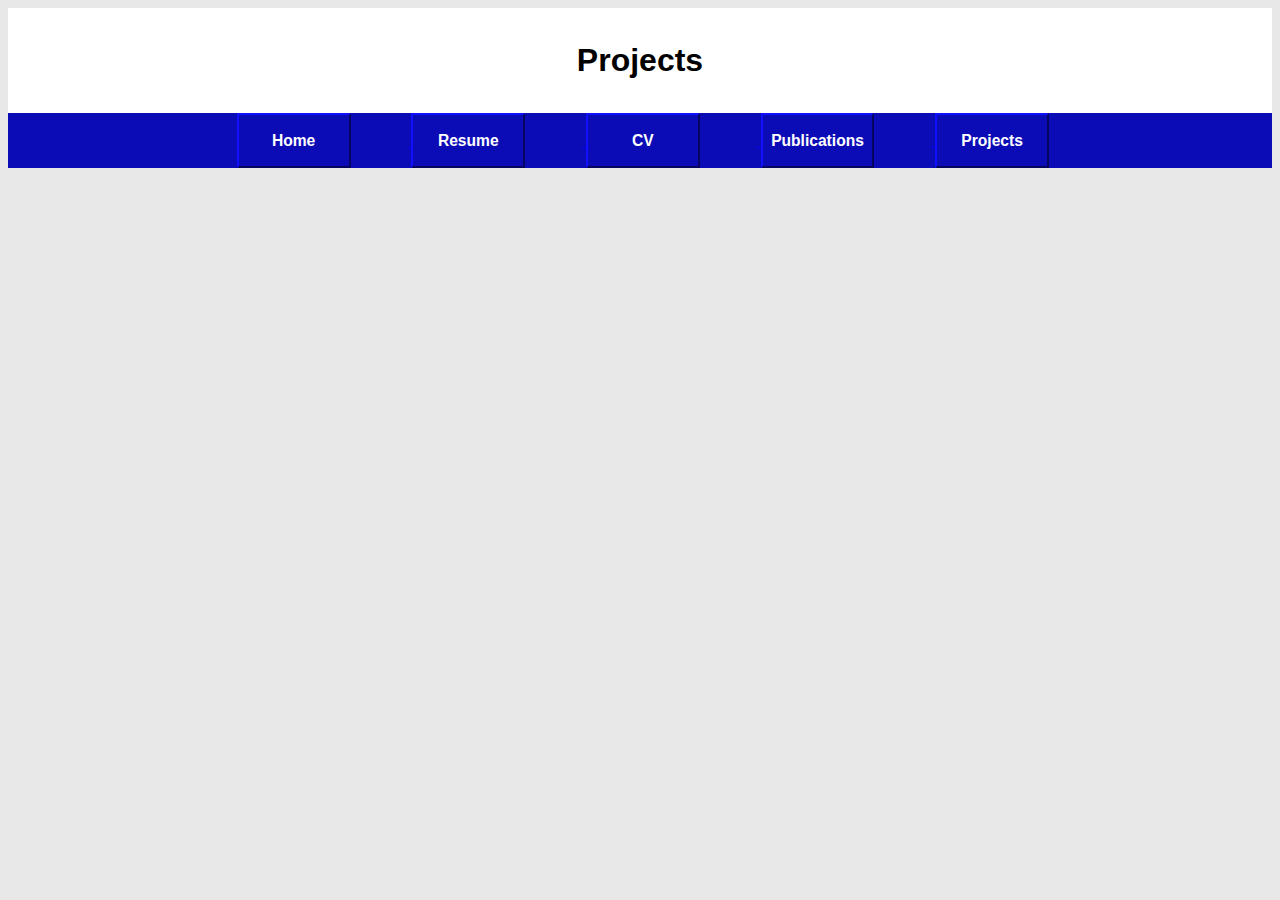
==== projects/projects.html @ 53980c9e "Add content" ====
<!DOCTYPE html>
<html lang="en-us">
<head>
    <title>Chris Rector</title>
    <link rel="stylesheet" href="../css/styles.css">
</head>

<body id="projects" class="webpage">

<div id="logo" class="center">
    <h1>Projects</h1>
</div>

<div class="banner">
    <div class="menu">
        <a href="../index.html">
            <button id="home" class="banner_button"><h3>Home</h3></button>
        </a>

        <a href="../docs/resume_crector.pdf">
            <button id="resume" class="banner_button"><h3>Resume</h3></button>
        </a>

        <a href="../docs/cv_crector.pdf">
        <button id="cv" class="banner_button"><h3>CV</h3></button>
        </a>

        <a href="../pubs/publications.html">
            <button id="pubs" class="banner_button"><h3>Publications</h3></button>
        </a>

        <a>
            <button id="proj" class="banner_button"><h3>Projects</h3></button>
        </a>
    </div>
</div>

</body>
</html>
---- css/styles.css ----
body{
    background-color:rgba(224, 224, 224, 0.747);
}

h1{
    color: black;
    font-family: Arial, Helvetica, sans-serif;
}

p{
    margin-left: 15%;
    margin-right: 15%;
}

ol{
    margin-left: 15%;
    margin-right: 15%;
}

.banner{
    background-color:rgb(12, 12, 182);
    background-size: cover;
    height: auto;
    margin-top: 0;
    }

.banner_button{
    background-color: rgb(12, 12, 182);
    border-color: rgb(12, 12, 182);
    color: white;
    width: 10%;
    height: 3%;
    margin-right: 5%;
}

.center{
    text-align: center;
    margin:auto;
    width:50%;
}

.menu{
    margin-left: 10%;
}

#portrait{
    display: block;
    height: 15%;
    width: 11.72%;
    margin-top: 20px;
    margin-bottom: 20px;
    margin-left:auto;
    margin-right:auto;
}

#logo{
    background-color: white;
    padding-left: 25%;
    padding-right: 25%;
    padding-bottom: 1%;
    padding-top: 1%
}

#home{
    margin-left: 9%;
}
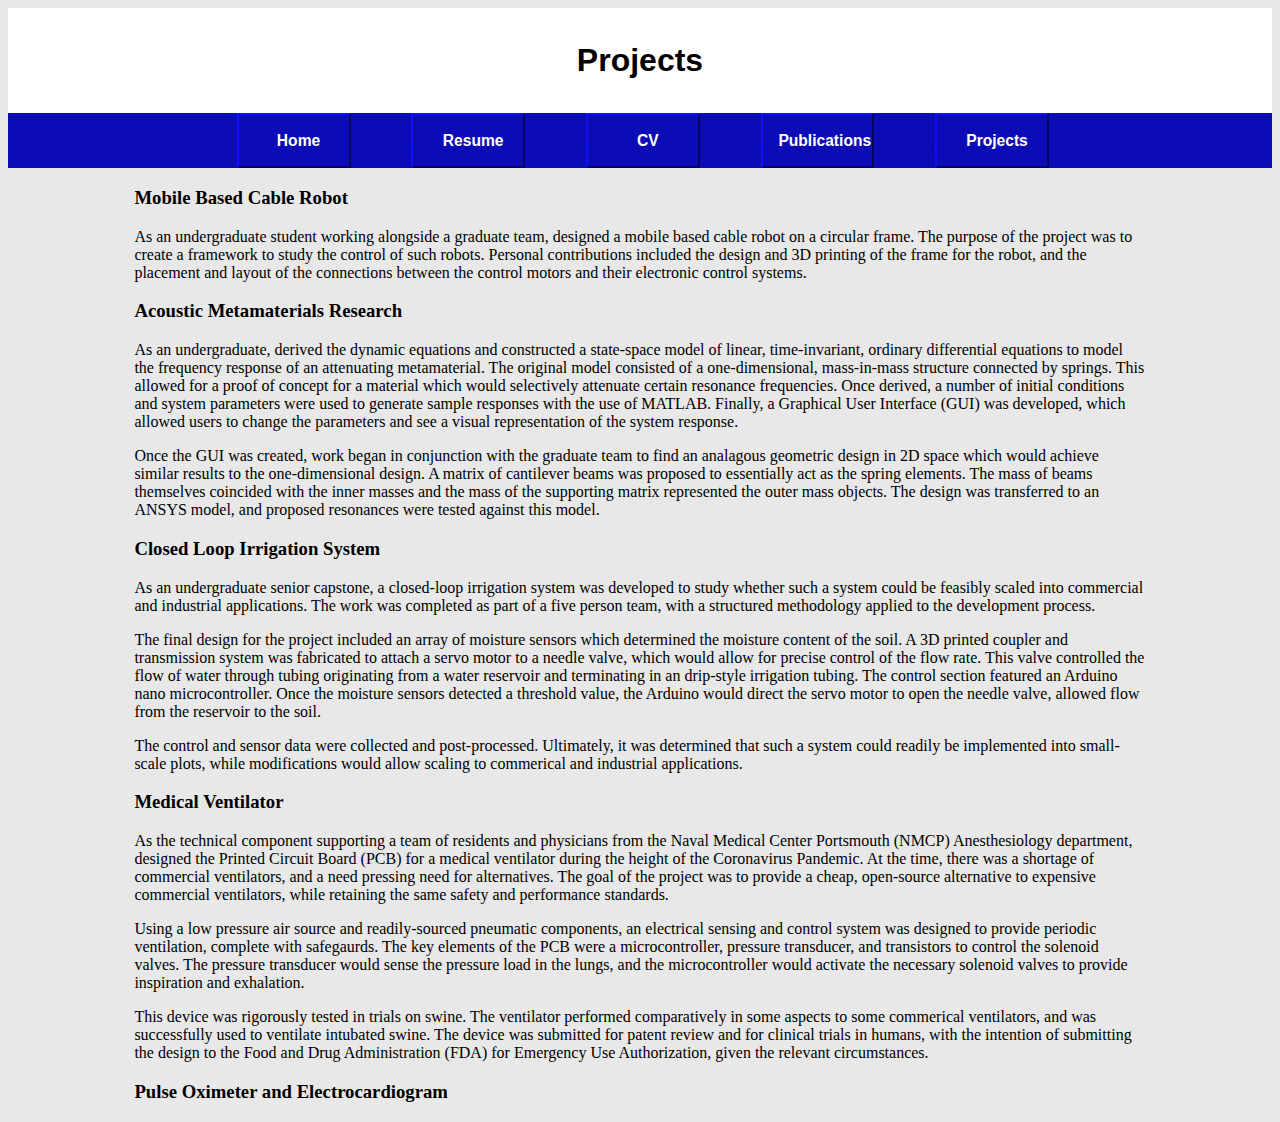
==== commit 9fa75a3b: "Update projects page" ====
--- a/projects/projects.html
+++ b/projects/projects.html
@@ -29,11 +29,75 @@
             <button id="pubs" class="banner_button"><h3>Publications</h3></button>
         </a>
 
-        <a>
+        <a href=".">
             <button id="proj" class="banner_button"><h3>Projects</h3></button>
         </a>
     </div>
 </div>
 
+<h3>Mobile Based Cable Robot</h3>
+<p>
+    As an undergraduate student working alongside a graduate team, designed a mobile based cable robot on a circular frame.
+    The purpose of the project was to create a framework to study the control of such robots. Personal contributions included
+    the design and 3D printing of the frame for the robot, and the placement and layout of the connections between the control
+    motors and their electronic control systems.
+</p>
+
+<h3>Acoustic Metamaterials Research</h3>
+<p>
+    As an undergraduate, derived the dynamic equations and constructed a state-space model of linear, time-invariant, ordinary differential equations
+    to model the frequency response of an attenuating metamaterial. The original model consisted of a one-dimensional, mass-in-mass
+    structure connected by springs. This allowed for a proof of concept for a material which would selectively attenuate certain
+    resonance frequencies. Once derived, a number of initial conditions and system parameters were used to generate sample responses
+    with the use of MATLAB. Finally, a Graphical User Interface (GUI) was developed, which allowed users to change the parameters and see
+    a visual representation of the system response.
+</p>
+<p>
+    Once the GUI was created, work began in conjunction with the graduate team to find an analagous geometric design in 2D space which
+    would achieve similar results to the one-dimensional design. A matrix of cantilever beams was proposed to essentially act as the
+    spring elements. The mass of beams themselves coincided with the inner masses and the mass of the supporting matrix represented the
+    outer mass objects. The design was transferred to an ANSYS model, and proposed resonances were tested against this model.
+</p>
+
+<h3>Closed Loop Irrigation System</h3>
+<p>
+    As an undergraduate senior capstone, a closed-loop irrigation system was developed to study whether such a system could be feasibly
+    scaled into commercial and industrial applications. The work was completed as part of a five person team, with a structured methodology
+    applied to the development process.
+</p>
+<p>
+    The final design for the project included an array of moisture sensors which determined the moisture content of the soil. A 3D printed
+    coupler and transmission system was fabricated to attach a servo motor to a needle valve, which would allow for precise control of the
+    flow rate. This valve controlled the flow of water through tubing originating from a water reservoir and terminating in an drip-style
+    irrigation tubing. The control section featured an Arduino nano microcontroller. Once the moisture sensors detected a threshold value,
+    the Arduino would direct the servo motor to open the needle valve, allowed flow from the reservoir to the soil.
+</p>
+<p>
+    The control and sensor data were collected and post-processed. Ultimately, it was determined that such a system could readily be
+    implemented into small-scale plots, while modifications would allow scaling to commerical and industrial applications.
+</p>
+
+<h3>Medical Ventilator</h3>
+<p>
+    As the technical component supporting a team of residents and physicians from the Naval Medical Center Portsmouth (NMCP) 
+    Anesthesiology department, designed the Printed Circuit Board (PCB) for a medical ventilator during the height of the
+    Coronavirus Pandemic. At the time, there was a shortage of commercial ventilators, and a need pressing need for alternatives.
+    The goal of the project was to provide a cheap, open-source alternative to expensive commercial ventilators, while retaining the
+    same safety and performance standards.
+</p>
+<p>
+    Using a low pressure air source and readily-sourced pneumatic components, an electrical sensing and control system was designed
+    to provide periodic ventilation, complete with safegaurds. The key elements of the PCB were a microcontroller, pressure transducer, and
+    transistors to control the solenoid valves. The pressure transducer would sense the pressure load in the lungs, and the microcontroller
+    would activate the necessary solenoid valves to provide inspiration and exhalation.
+</p>
+<p>
+    This device was rigorously tested in trials on swine. The ventilator performed comparatively in some aspects to some commerical
+    ventilators, and was successfully used to ventilate intubated swine. The device was submitted for patent review and for clinical
+    trials in humans, with the intention of submitting the design to the Food and Drug Administration (FDA) for Emergency Use Authorization, given
+    the relevant circumstances.
+</p>
+
+<h3>Pulse Oximeter and Electrocardiogram</h3>
 </body>
 </html>--- a/css/styles.css
+++ b/css/styles.css
@@ -8,15 +8,18 @@
 }
 
 p{
-    margin-left: 15%;
-    margin-right: 15%;
+    margin-left: 10%;
+    margin-right: 10%;
 }
 
 ol{
-    margin-left: 15%;
-    margin-right: 15%;
+    margin-left: 10%;
+    margin-right: 10%;
 }
 
+h3{
+    margin-left: 10%;
+}
 .banner{
     background-color:rgb(12, 12, 182);
     background-size: cover;
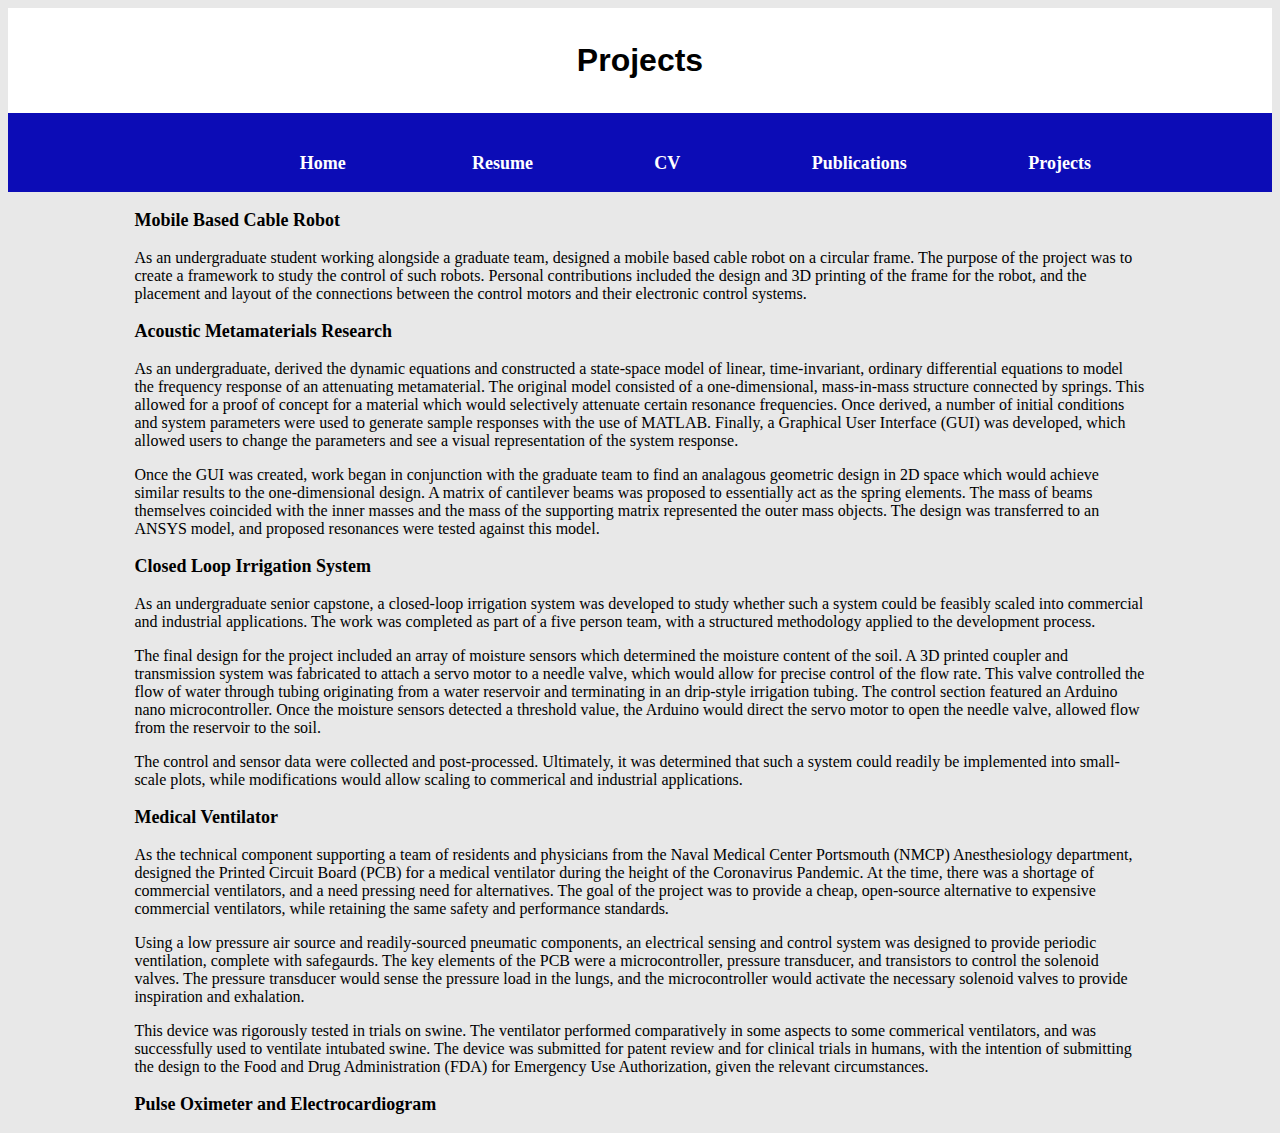
==== commit 91234ed8: "Change menu type to nav" ====
--- a/projects/projects.html
+++ b/projects/projects.html
@@ -12,27 +12,29 @@
 </div>
 
 <div class="banner">
-    <div class="menu">
-        <a href="../index.html">
-            <button id="home" class="banner_button"><h3>Home</h3></button>
-        </a>
+    <nav>
+        <ul class="menu">
+            <li class="menu-item">
+                <a href="../index.html"><h3>Home</h3></a>
+            </li>
 
-        <a href="../docs/resume_crector.pdf">
-            <button id="resume" class="banner_button"><h3>Resume</h3></button>
-        </a>
+            <li class="menu-item">
+                <a href="../docs/resume_crector.pdf" target="_blank"><h3>Resume</h3></a>
+            </li>
 
-        <a href="../docs/cv_crector.pdf">
-        <button id="cv" class="banner_button"><h3>CV</h3></button>
-        </a>
+            <li class="menu-item">
+                <a href="../docs/cv_crector.pdf" target="_blank"><h3>CV</h3></a>
+            </li>
 
-        <a href="../pubs/publications.html">
-            <button id="pubs" class="banner_button"><h3>Publications</h3></button>
-        </a>
+            <li class="menu-item">
+                <a href="../pubs/publications.html"><h3>Publications</h3></a>
+            </li>
 
-        <a href=".">
-            <button id="proj" class="banner_button"><h3>Projects</h3></button>
-        </a>
-    </div>
+            <li class="menu-item">
+                <h3 class="idle">Projects</h3>
+            </li>
+        </ul>
+    </nav>
 </div>
 
 <h3>Mobile Based Cable Robot</h3>
--- a/css/styles.css
+++ b/css/styles.css
@@ -8,6 +8,7 @@
 }
 
 p{
+    font-size: medium;
     margin-left: 10%;
     margin-right: 10%;
 }
@@ -15,26 +16,21 @@
 ol{
     margin-left: 10%;
     margin-right: 10%;
+    font-size: medium;
 }
 
 h3{
+    font-size: large;
     margin-left: 10%;
 }
+
 .banner{
     background-color:rgb(12, 12, 182);
     background-size: cover;
     height: auto;
     margin-top: 0;
+    padding-top: 0.5%;
     }
-
-.banner_button{
-    background-color: rgb(12, 12, 182);
-    border-color: rgb(12, 12, 182);
-    color: white;
-    width: 10%;
-    height: 3%;
-    margin-right: 5%;
-}
 
 .center{
     text-align: center;
@@ -44,6 +40,21 @@
 
 .menu{
     margin-left: 10%;
+    list-style-type: none;
+}
+
+.menu-item{
+    display: inline-block;
+    margin-left: 11%
+}
+
+a{
+    color:white;
+    text-decoration: none;
+}
+
+.idle{
+    color:white;
 }
 
 #portrait{
@@ -64,6 +75,6 @@
     padding-top: 1%
 }
 
-#home{
-    margin-left: 9%;
+.bibliography{
+    font-size: medium;
 }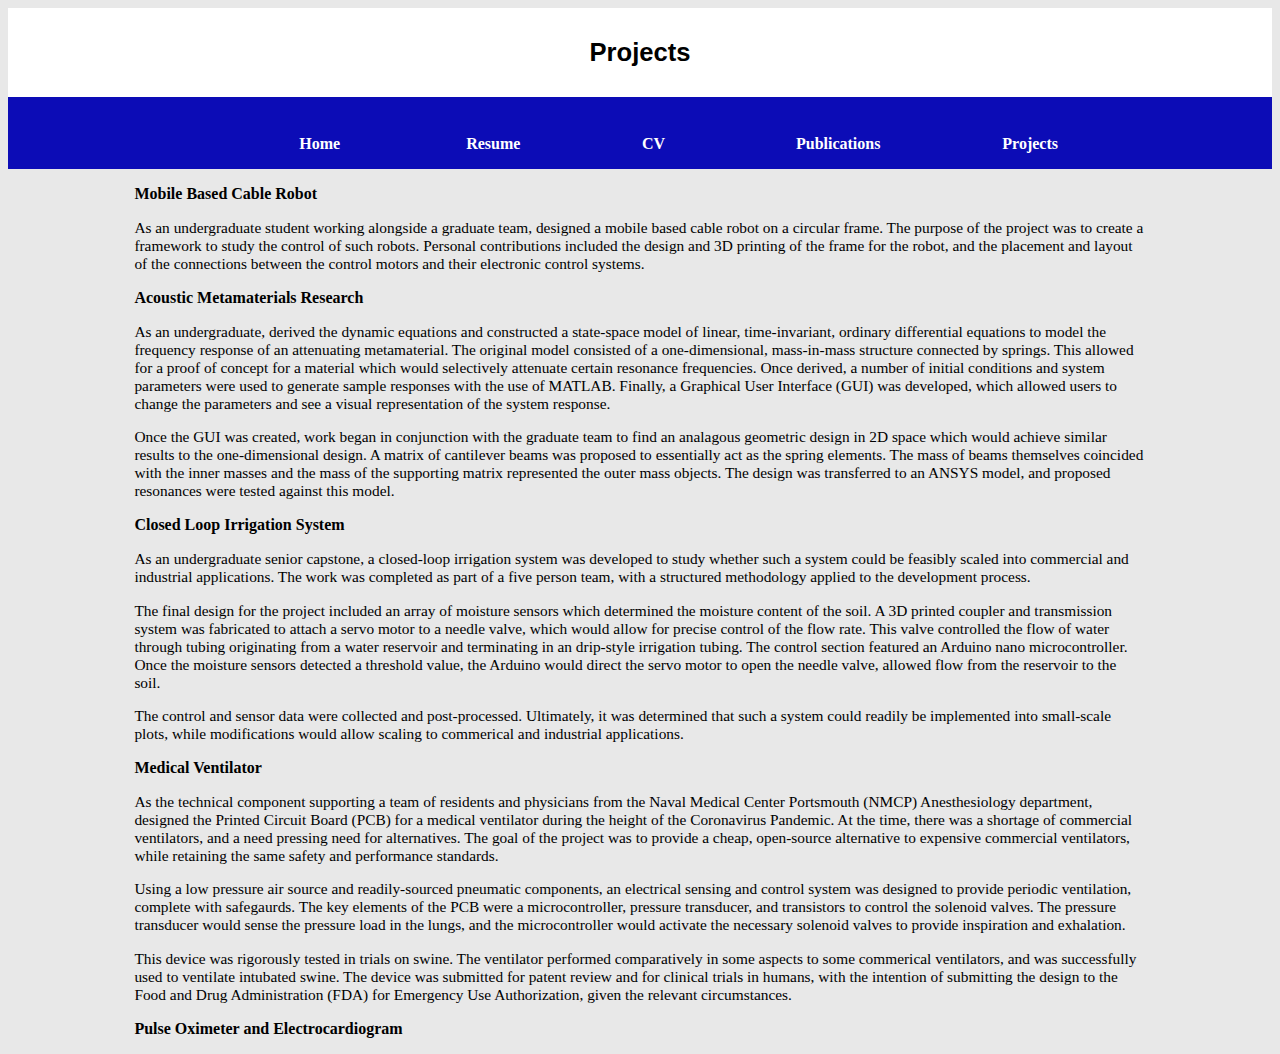
==== commit 72ea76dd: "Change link ref style" ====
--- a/projects/projects.html
+++ b/projects/projects.html
@@ -15,19 +15,19 @@
     <nav>
         <ul class="menu">
             <li class="menu-item">
-                <a href="../index.html"><h3>Home</h3></a>
+                <a href="../index.html" class="nav-link"><h3>Home</h3></a>
             </li>
 
             <li class="menu-item">
-                <a href="../docs/resume_crector.pdf" target="_blank"><h3>Resume</h3></a>
+                <a href="../docs/resume_crector.pdf" target="_blank" class="nav-link"><h3>Resume</h3></a>
             </li>
 
             <li class="menu-item">
-                <a href="../docs/cv_crector.pdf" target="_blank"><h3>CV</h3></a>
+                <a href="../docs/cv_crector.pdf" target="_blank" class="nav-link"><h3>CV</h3></a>
             </li>
 
             <li class="menu-item">
-                <a href="../pubs/publications.html"><h3>Publications</h3></a>
+                <a href="../pubs/publications.html" class="nav-link"><h3>Publications</h3></a>
             </li>
 
             <li class="menu-item">
--- a/css/styles.css
+++ b/css/styles.css
@@ -4,11 +4,12 @@
 
 h1{
     color: black;
+    font-size: 2vw;
     font-family: Arial, Helvetica, sans-serif;
 }
 
 p{
-    font-size: medium;
+    font-size: 1.2vw;
     margin-left: 10%;
     margin-right: 10%;
 }
@@ -20,7 +21,7 @@
 }
 
 h3{
-    font-size: large;
+    font-size: 1.25vw;
     margin-left: 10%;
 }
 
@@ -48,8 +49,8 @@
     margin-left: 11%
 }
 
-a{
-    color:white;
+.nav-link{
+    color: white;
     text-decoration: none;
 }
 
@@ -76,5 +77,5 @@
 }
 
 .bibliography{
-    font-size: medium;
+    font-size: 1.2vw;
 }